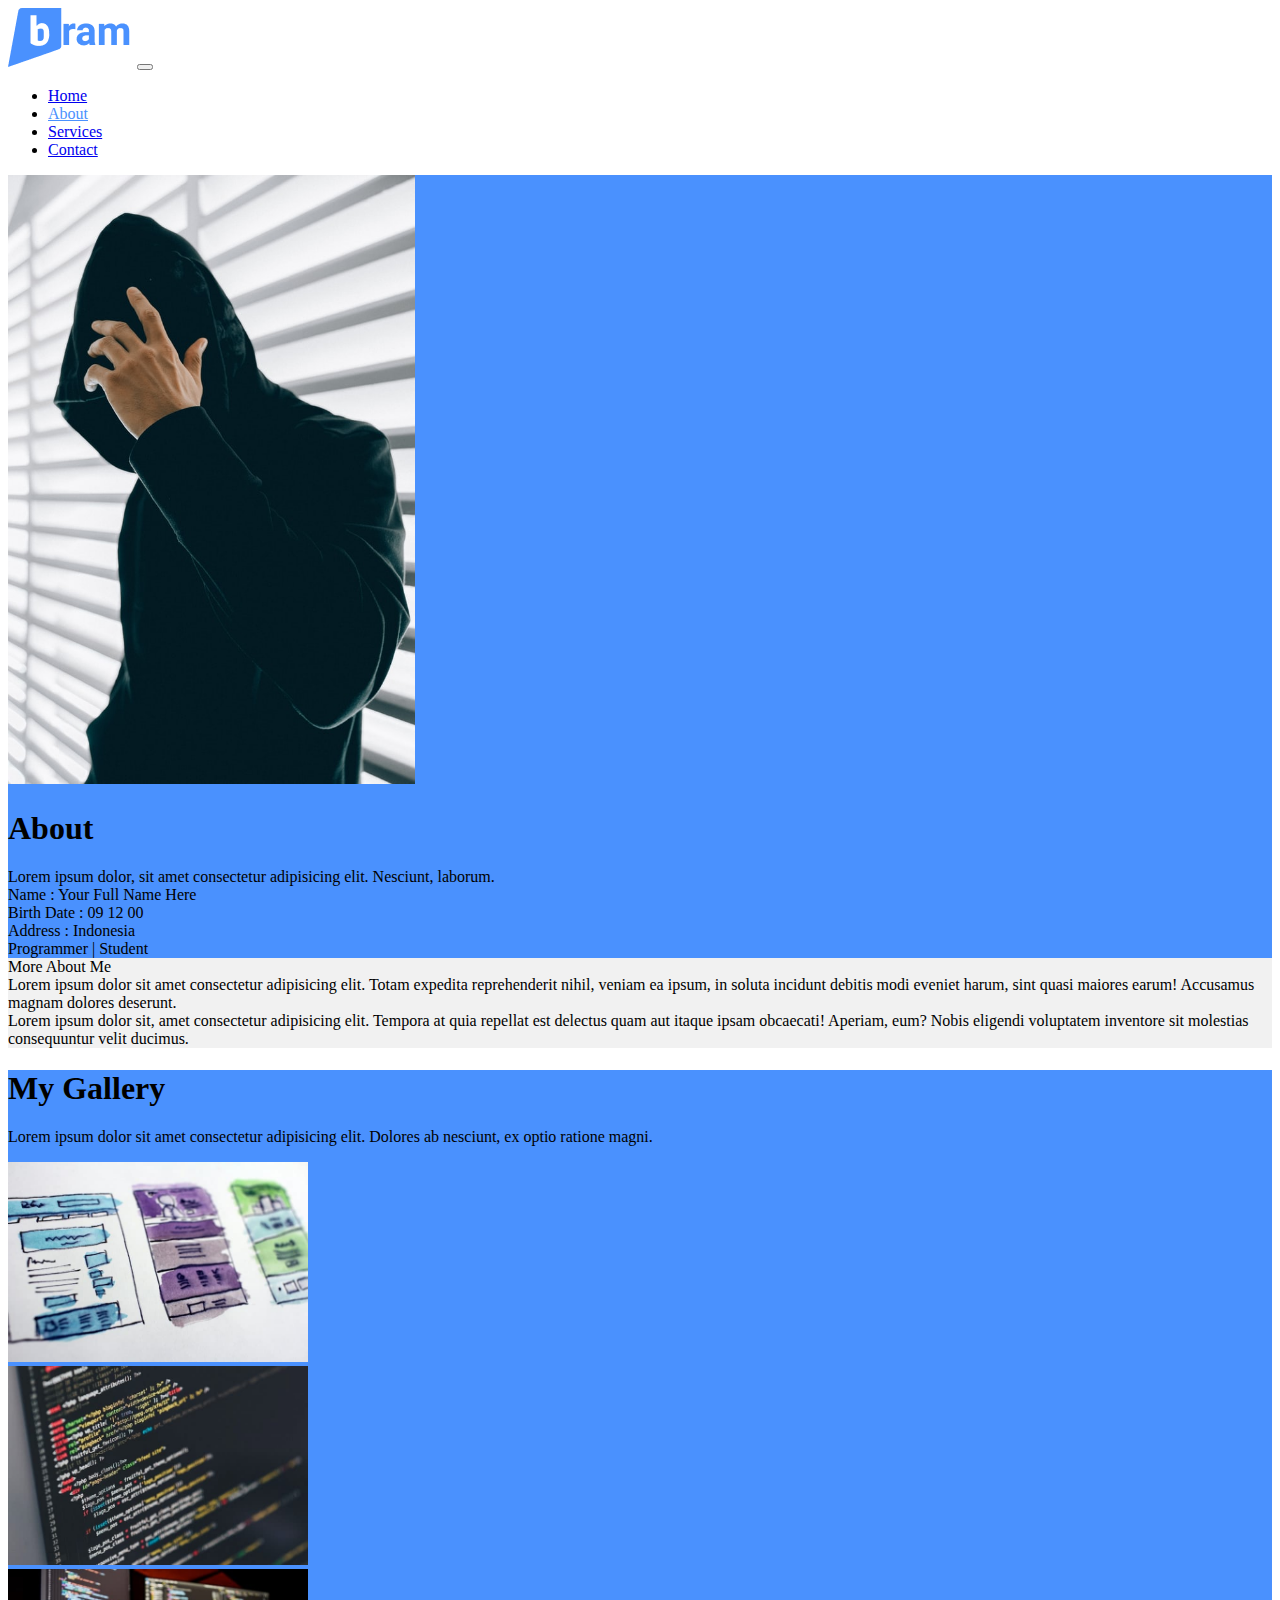
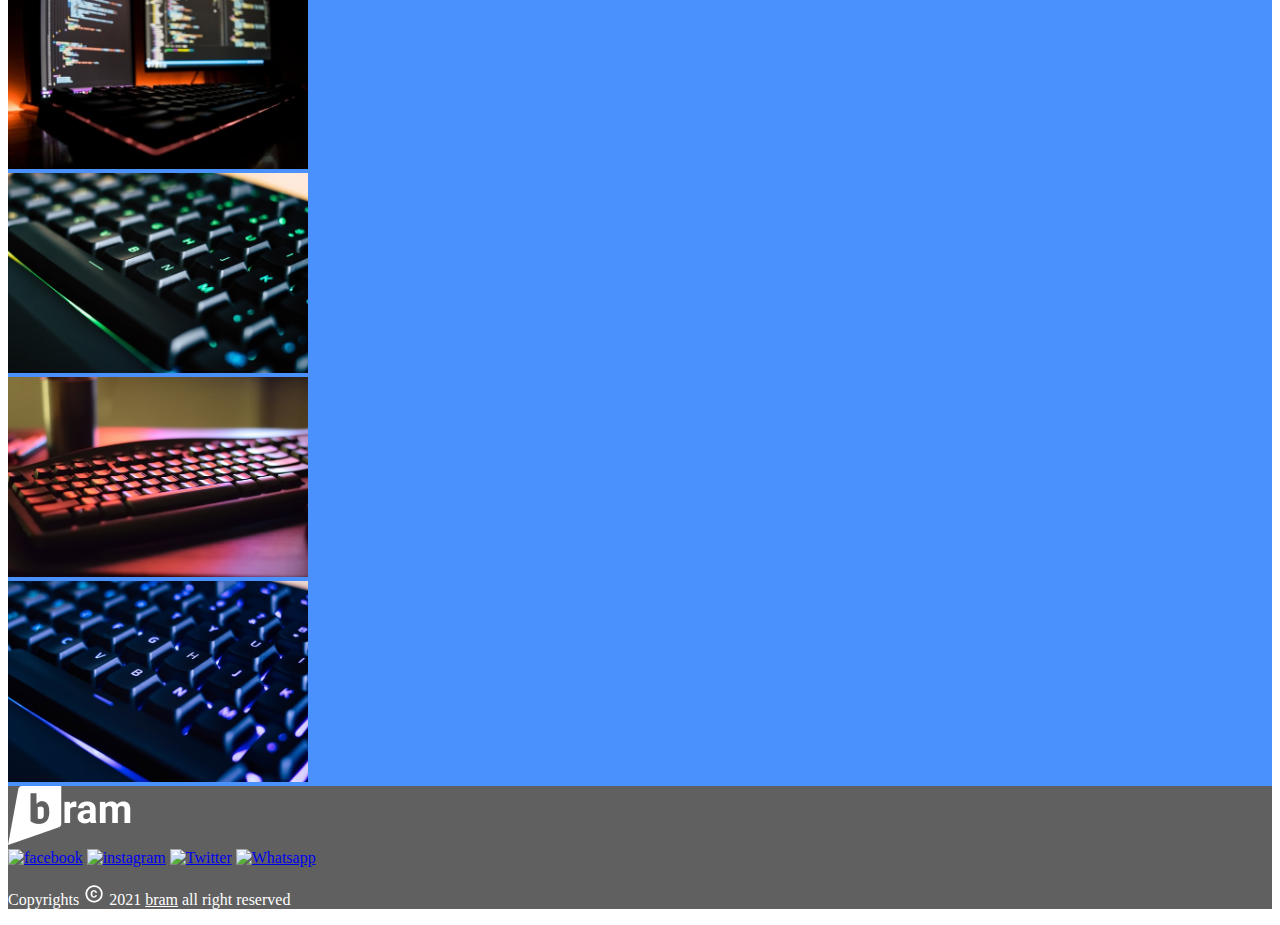
==== about.html @ a84d45b9 "update" ====
<!DOCTYPE html>
<html lang="en">
  <head>
    <!-- Required meta tags -->
    <meta charset="utf-8" />
    <meta name="viewport" content="width=device-width, initial-scale=1" />

    <!-- Bootstrap CSS -->
    <link href="https://cdn.jsdelivr.net/npm/bootstrap@5.0.1/dist/css/bootstrap.min.css" rel="stylesheet" integrity="sha384-+0n0xVW2eSR5OomGNYDnhzAbDsOXxcvSN1TPprVMTNDbiYZCxYbOOl7+AMvyTG2x" crossorigin="anonymous" />

    <title>Portofolio | About</title>
  </head>
  <body>
    <!-- Navbar -->
    <nav class="navbar navbar-expand-lg navbar-light bg-light">
      <div class="container">
        <a class="navbar-brand pb-3" style="color: #4a91fe" href="#"><img src="img/logo.png" alt="bram" /></a>
        <button class="navbar-toggler" type="button" data-bs-toggle="collapse" data-bs-target="#navbarNav" aria-controls="navbarNav" aria-expanded="false" aria-label="Toggle navigation">
          <span class="navbar-toggler-icon"></span>
        </button>
        <div class="collapse navbar-collapse" id="navbarNav">
          <ul class="navbar-nav ms-auto fw-bold">
            <li class="nav-item">
              <a class="nav-link" href="index.html">Home</a>
            </li>
            <li class="nav-item">
              <a class="nav-link active" style="color: #4a91fe" aria-current="page" href="#">About</a>
            </li>
            <li class="nav-item">
              <a class="nav-link" href="services.html">Services</a>
            </li>
            <li class="nav-item">
              <a class="nav-link" href="contact.html">Contact</a>
            </li>
          </ul>
        </div>
      </div>
    </nav>
    <!-- Akhir Navbar -->

    <!-- About Me -->
    <section style="background-color: #4a91fe">
      <div class="container">
        <div class="row p-5">
          <div class="col-sm-6 col-12">
            <img src="img/pp.jpg" alt="photo" class="img-fluid" style="width: 407px" />
          </div>
          <div class="col-lg-6 col-12 ms-auto text-light">
            <div class="row">
              <div class="col">
                <h1 class="fw-bold">About</h1>
              </div>
            </div>
            <div class="row">
              <div class="col fs-4 fw-bold py-4">Lorem ipsum dolor, sit amet consectetur adipisicing elit. Nesciunt, laborum.</div>
            </div>
            <div class="row">
              <div class="col fs-5 fw-bold mb-4">Name : Your Full Name Here</div>
            </div>
            <div class="row">
              <div class="col fs-5 fw-bold mb-4">Birth Date : 09 12 00</div>
            </div>
            <div class="row">
              <div class="col fs-5 fw-bold mb-4">Address : Indonesia</div>
            </div>
            <div class="row">
              <div class="col fs-5 fw-bold mb-4">Programmer | Student</div>
            </div>
          </div>
        </div>
      </div>
    </section>
    <!-- Akhir About Me -->

    <!-- Keterangan -->
    <section style="background-color: #f1f1f1">
      <div class="container">
        <div class="row">
          <div class="col fw-bold fs-3 text-center py-5">More About Me</div>
        </div>
        <div class="row">
          <div class="col-md-6 col-12 text-center fs-5 pb-5">
            Lorem ipsum dolor sit amet consectetur adipisicing elit. Totam expedita reprehenderit nihil, veniam ea ipsum, in soluta incidunt debitis modi eveniet harum, sint quasi maiores earum! Accusamus magnam dolores deserunt.
          </div>
          <div class="col-md-6 col-12 text-center fs-5 pb-5">
            Lorem ipsum dolor sit, amet consectetur adipisicing elit. Tempora at quia repellat est delectus quam aut itaque ipsam obcaecati! Aperiam, eum? Nobis eligendi voluptatem inventore sit molestias consequuntur velit ducimus.
          </div>
        </div>
      </div>
    </section>
    <!-- Akhir Keterangan -->

    <!-- Gallery -->
    <section style="background-color: #4a91fe" class="text-light">
      <div class="container">
        <div class="row text-center">
          <div class="col-12">
            <h1 class="mt-5">My Gallery</h1>
          </div>
          <div class="col">
            <p class="fs-5 pt-3 mb-5">Lorem ipsum dolor sit amet consectetur adipisicing elit. Dolores ab nesciunt, ex optio ratione magni.</p>
          </div>
        </div>

        <div class="row justify-content-center">
          <div class="col mx-4 my-3">
            <img src="img/Works/1.jpg" style="width: 300px" alt="1" />
          </div>
          <div class="col mx-4 my-3">
            <img src="img/Works/2.jpg" style="width: 300px" alt="2" />
          </div>
          <div class="col mx-4 my-3">
            <img src="img/Works/3.jpg" style="width: 300px" alt="3" />
          </div>
        </div>
        <div class="row justify-content-center">
          <div class="col mx-4 my-3">
            <img src="img/Works/4.jpg" style="width: 300px" alt="4" />
          </div>
          <div class="col mx-4 my-3">
            <img src="img/Works/5.jpg" style="width: 300px" alt="5" />
          </div>
          <div class="col mx-4 my-3">
            <img src="img/Works/6.jpg" style="width: 300px" alt="6" />
          </div>
        </div>
      </div>
    </section>
    <!-- Akhir Gallery -->

    <script src="https://cdn.jsdelivr.net/npm/bootstrap@5.0.1/dist/js/bootstrap.bundle.min.js" integrity="sha384-gtEjrD/SeCtmISkJkNUaaKMoLD0//ElJ19smozuHV6z3Iehds+3Ulb9Bn9Plx0x4" crossorigin="anonymous"></script>
  </body>

  <!-- Footer -->
  <section style="background-color: #606060">
    <div class="container">
      <div class="row py-4">
        <div class="col-12 pb-3 text-decoration-none">
          <a href="#" style="text-decoration: none" class="mb-3">
            <img src="img/logo2.png" alt="bram" />
          </a>
        </div>
      </div>
      <div class="row">
        <div class="col-12 d-flex justify-content-end mb-4">
          <a href="#"><img src="img/social/facebook.png" class="mx-1" alt="facebook" /></a>
          <a href="#"><img src="img/social/instagram.png" class="mx-1" alt="instagram" /></a>
          <a href="#"><img src="img/social/twitter.png" class="mx-1" alt="Twitter" /></a>
          <a href="#"><img src="img/social/whatsapp.png" class="mx-1" alt="Whatsapp" /></a>
        </div>
      </div>
      <div class="row">
        <div class="col-12 d-flex justify-content-center">
          <p style="color: white">
            Copyrights <span><img src="img/copyright.png" alt="footer" /></span> 2021 <span><a class="bawah" href="#" style="color: white">bram</a></span> all right reserved
          </p>
        </div>
      </div>
    </div>
  </section>

  <!-- Akhir Footer -->
</html>
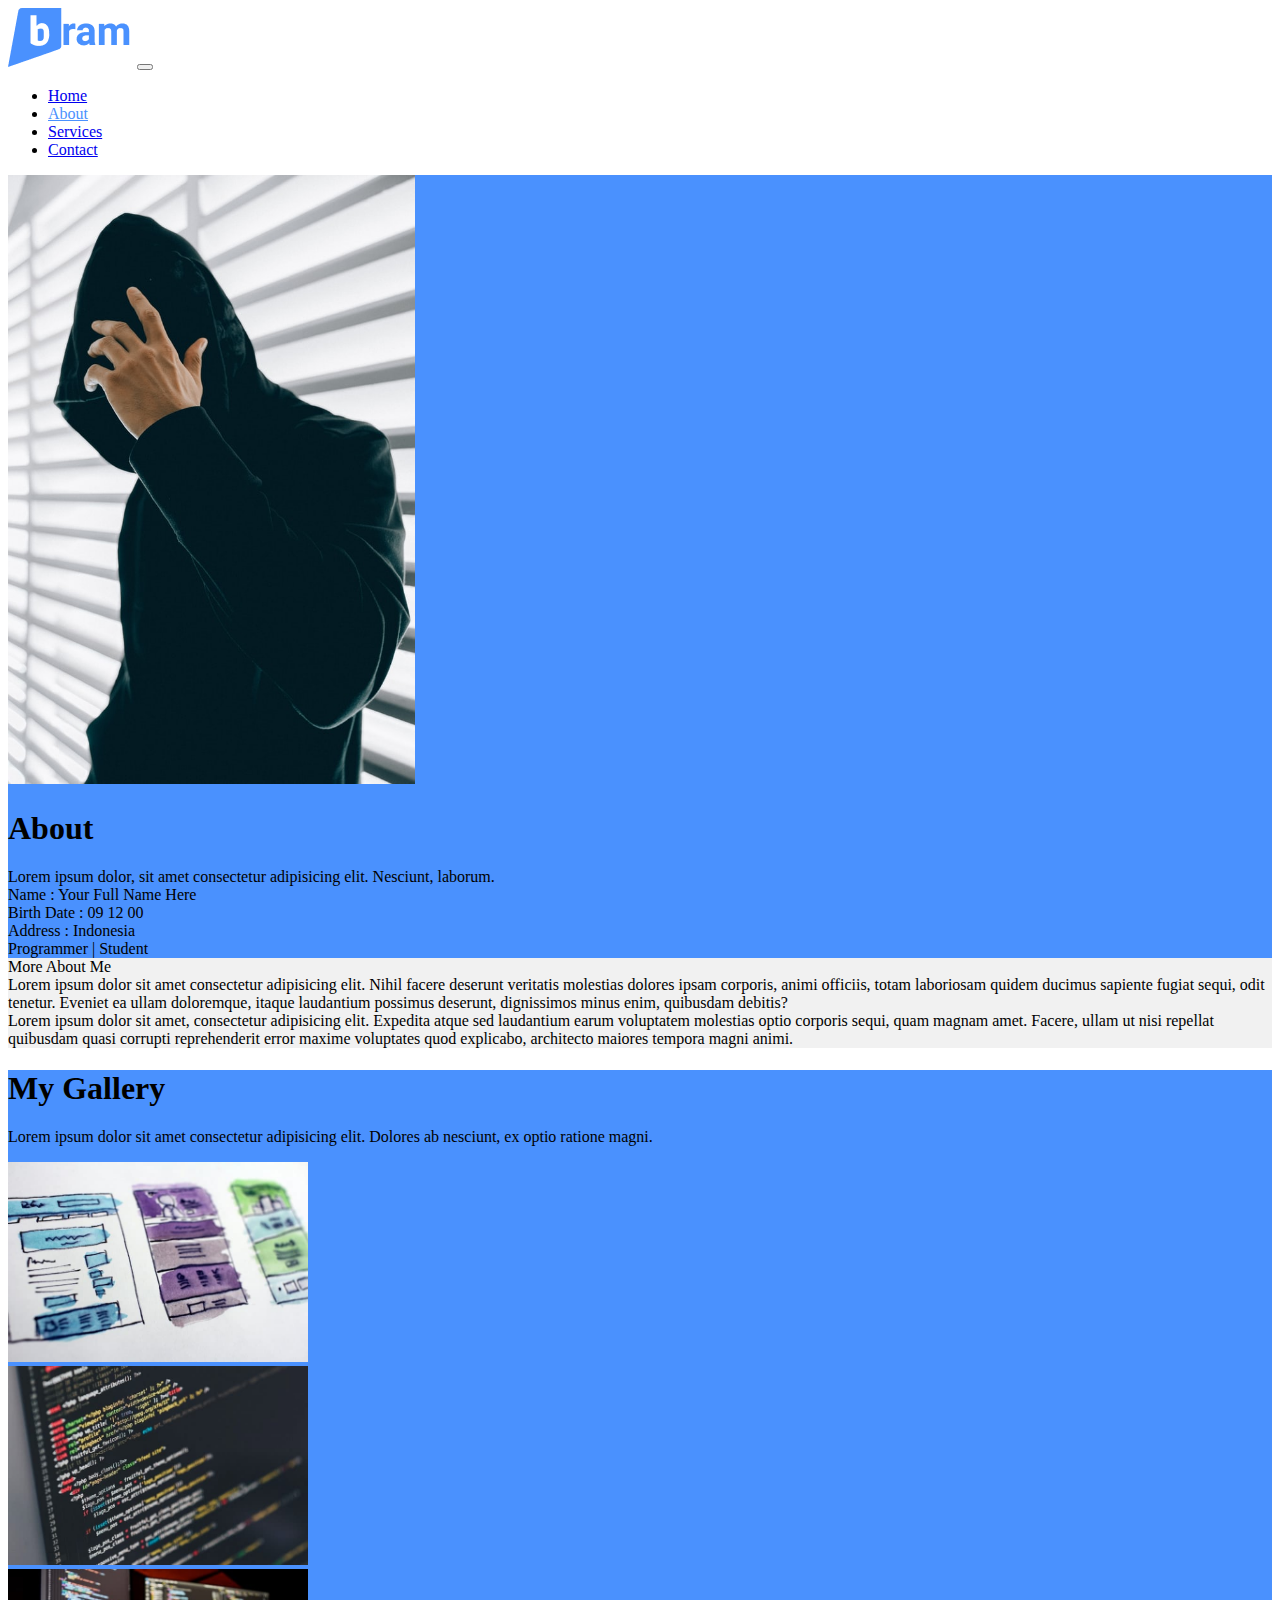
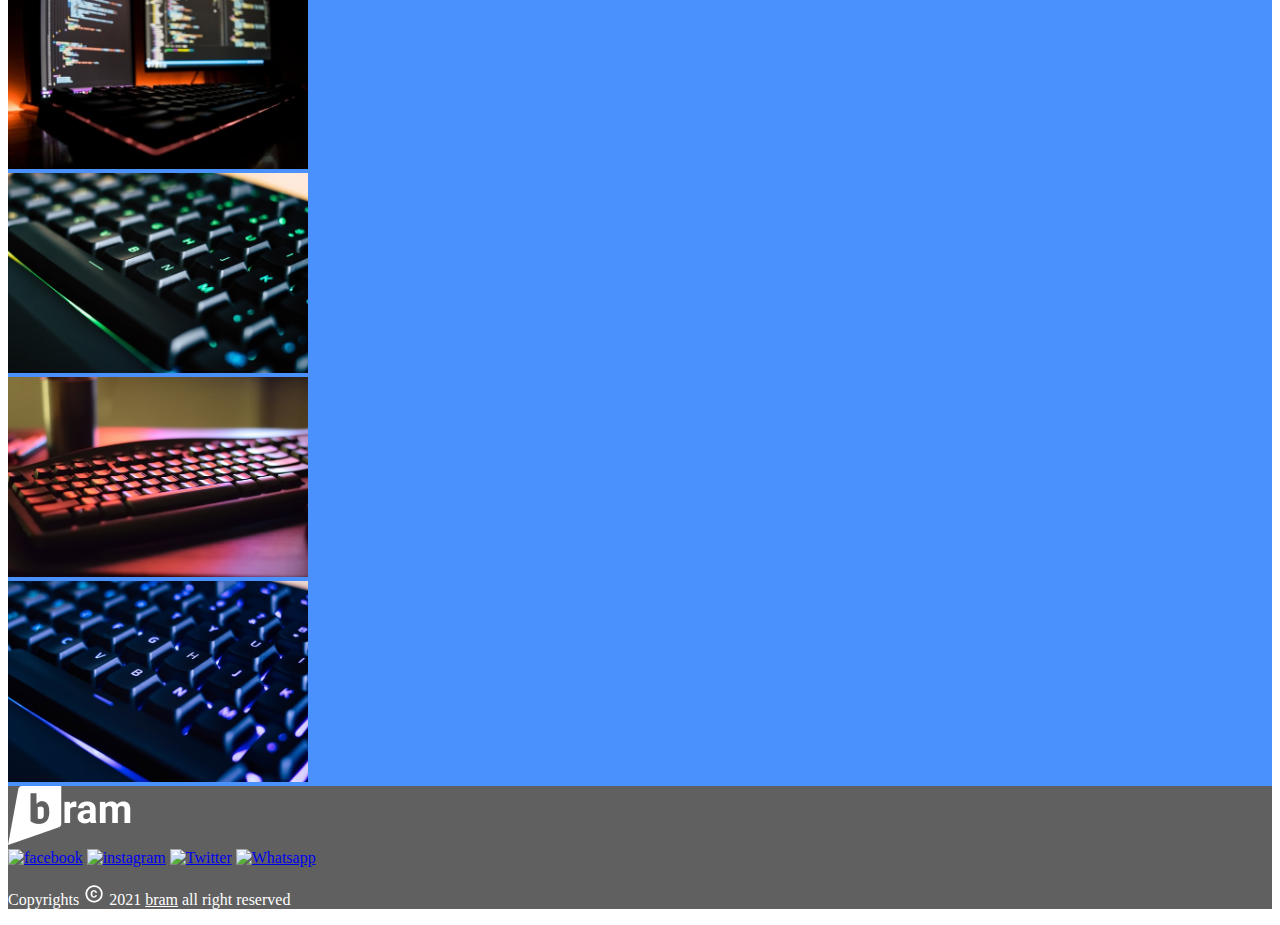
==== commit e20be31f: "update" ====
--- a/about.html
+++ b/about.html
@@ -74,16 +74,18 @@
 
     <!-- Keterangan -->
     <section style="background-color: #f1f1f1">
-      <div class="container">
+      <div class="container pb-5">
         <div class="row">
           <div class="col fw-bold fs-3 text-center py-5">More About Me</div>
         </div>
         <div class="row">
           <div class="col-md-6 col-12 text-center fs-5 pb-5">
-            Lorem ipsum dolor sit amet consectetur adipisicing elit. Totam expedita reprehenderit nihil, veniam ea ipsum, in soluta incidunt debitis modi eveniet harum, sint quasi maiores earum! Accusamus magnam dolores deserunt.
+            Lorem ipsum dolor sit amet consectetur adipisicing elit. Nihil facere deserunt veritatis molestias dolores ipsam corporis, animi officiis, totam laboriosam quidem ducimus sapiente fugiat sequi, odit tenetur. Eveniet ea ullam
+            doloremque, itaque laudantium possimus deserunt, dignissimos minus enim, quibusdam debitis?
           </div>
           <div class="col-md-6 col-12 text-center fs-5 pb-5">
-            Lorem ipsum dolor sit, amet consectetur adipisicing elit. Tempora at quia repellat est delectus quam aut itaque ipsam obcaecati! Aperiam, eum? Nobis eligendi voluptatem inventore sit molestias consequuntur velit ducimus.
+            Lorem ipsum dolor sit amet, consectetur adipisicing elit. Expedita atque sed laudantium earum voluptatem molestias optio corporis sequi, quam magnam amet. Facere, ullam ut nisi repellat quibusdam quasi corrupti reprehenderit
+            error maxime voluptates quod explicabo, architecto maiores tempora magni animi.
           </div>
         </div>
       </div>
